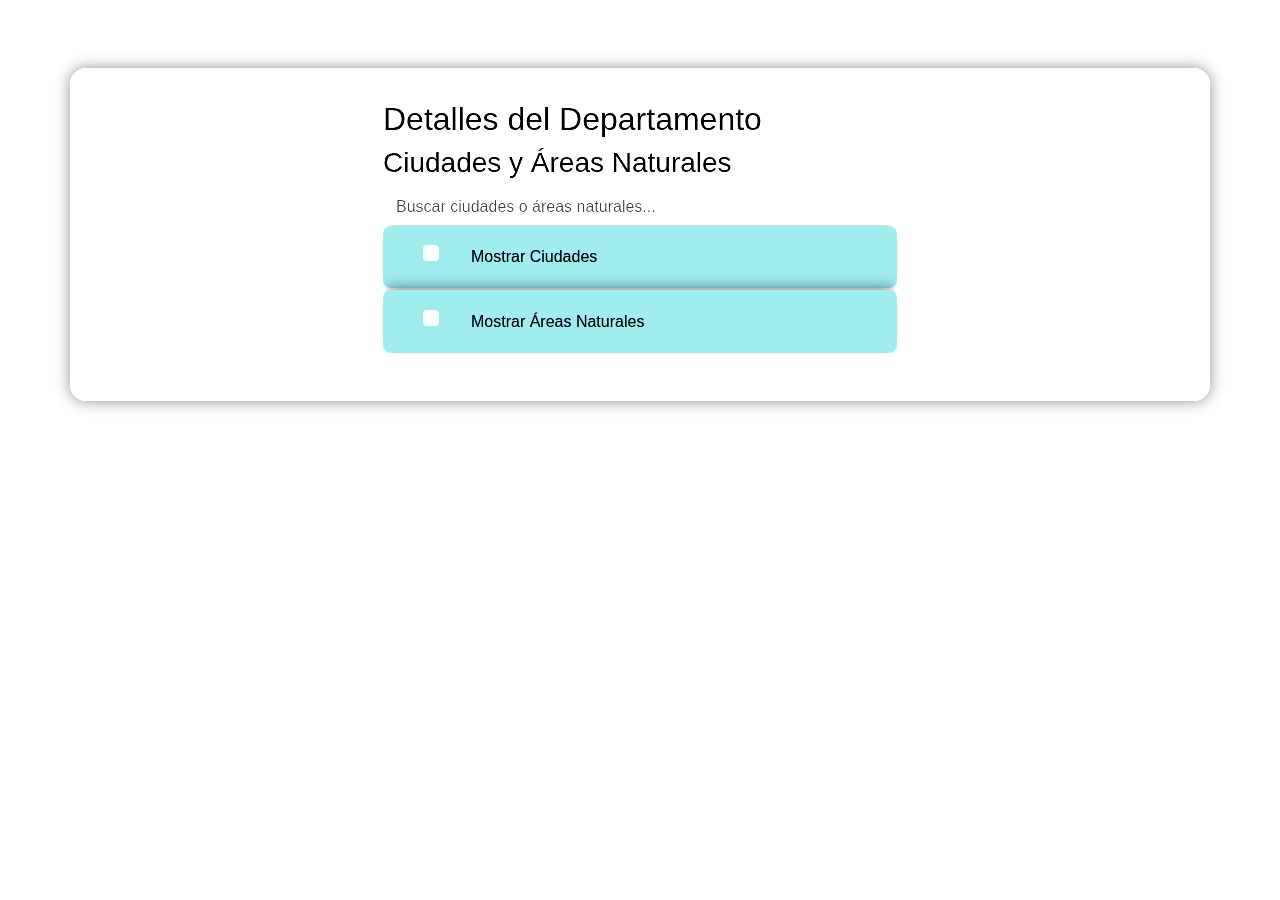
==== Details.html @ 4b5b0366 "apicolombia" ====
<!DOCTYPE html>
<html lang="en">
<head>
    <meta charset="UTF-8">
    <meta name="viewport" content="width=device-width, initial-scale=1.0">
    <title>Document</title>
    <link rel="icon" href="./Logo  y Portada/Logo.png">
    <link rel="stylesheet" href="./Style.css">
    <link href="https://cdn.jsdelivr.net/npm/bootstrap@5.3.3/dist/css/bootstrap.min.css" rel="stylesheet" integrity="sha384-QWTKZyjpPEjISv5WaRU9OFeRpok6YctnYmDr5pNlyT2bRjXh0JMhjY6hW+ALEwIH" crossorigin="anonymous">
</head>
<body>
    <div class="container-fluid">
    <div class="row">
        <header class="col-12 p-0 mx-0">
            <div id="navbar"></div>
        </header>
        </div>
        <div class="row"> <!--Alineacion y margen al main-->
        <main class="p-0">
        <div id="department-details" class="container col-8 mt-5 col-12">
        <div class="sombra row row-cols-1 row-cols-sm-2 justify-content-center align-items-center ">
            <div class="col">
                <h2>Detalles del Departamento</h2>
                <div id="department-info"></div>
                <h3>Ciudades y Áreas Naturales</h3>
            <input type="text" id="search-bar" class="form-control" placeholder="Buscar ciudades o áreas naturales...">
            <div class="form-check">
                <input class="form-check-input m-3" type="checkbox" value="" id="showCities">
                <label class="form-check-label" for="showCities"><p class="m-3">Mostrar Ciudades</p></label>
            </div>
            <div class="form-check">
                <input class="form-check-input m-3" type="checkbox" value="" id="showAreas">
                <label class="form-check-label" for="showAreas"><p class="m-3">Mostrar Áreas Naturales</p></label>
            </div>
            <div id="related-info" class="row mt-3"></div>
            </div>
        </div>
    </div>
    </main>
    <footer class="d-flex flex-wrap justify-content-between align-items-center py-3 my-4 mb-0 pb-0 border-top" id="footer"></footer>
    </div>
    </div>
</body>
<script src="https://code.jquery.com/jquery-3.3.1.slim.min.js"></script>
<script src="https://cdnjs.cloudflare.com/ajax/libs/popper.js/1.14.7/umd/popper.min.js"></script>
<script src="https://stackpath.bootstrapcdn.com/bootstrap/4.3.1/js/bootstrap.min.js"></script>
<script type="module" src="details.js"></script>
</html>
---- Style.css ----
*{
    box-sizing: border-box;
    font-family: Arial, Helvetica, sans-serif;
   /* outline: solid 1px red;*/
}
body {
    background-image:url(./Logo\ \ y\ Portada/Fondo.png);
    background-size:contain;
    background-position: center; /* Centra la imagen */
    background-repeat: repeat; /* Evita que la imagen se repita */
    min-height: 100vh; /* Asegura que el cuerpo ocupe toda la altura de la ventana */
    display: flex;
    flex-direction: column;
    filter: contrast(1.75);
}
footer{
    background-color: whitesmoke;
    margin-top: auto;
}
.table-primary {
    --bs-table-bg:  lightblue !important;
    outline: solid 1px black;
}

.table-success {
    --bs-table-bg:  lightgreen!important;
    outline: solid 1px black;
}
.responsive-gif {
    width: 100%;
    height: auto;
}
.jumbotron {
    background: rgba(255, 255, 255, 0.8);
    padding: 20px;
    border-radius: 10px;
}

header {
    text-align: center;
    margin-bottom: 20px;
    background: rgba(255, 255, 255, 0.8); /* Fondo blanco semitransparente para mejorar la legibilidad */

}
.intro{
    background-color: whitesmoke;
    border-radius: 1rem;
    padding: 2rem;
    -webkit-box-shadow: 0px 0px 15px 0px rgba(0, 0, 0, 0.44);
    -moz-box-shadow: 0px 0px 15px 0px rgba(0, 0, 0, 0.44);
    box-shadow: 0px 0px 15px 0px rgba(0, 0, 0, 0.44);
}
.navbar img{
    object-fit: contain;
    
}
.navbar {
   background-image: url(./Logo\ \ y\ Portada/Navbar.png);
    background-size: 200px; /* Asegura que la imagen cubra toda la pantalla */
    background-position: center; /* Centra la imagen */
    background-color: rgba(255, 255, 255, 0.5); /* Fondo blanco con transparencia */
    transition: background-color 0.3s; /* Transición suave para cambios de fondo */
    border: 1px solid black;
}

/* Estilo para la navbar transparente */
.navbar-custom {
   background-color: rgba(255, 255, 255, 0.5) !important; /* Fondo blanco con transparencia */
    transition: background-color 0.3s; /* Transición suave para cambios de fondo */
}

.checkbox-container {
    white-space: nowrap;
    background-color: rgb(145, 145, 145);
}
.checkbox-item {
    flex-shrink: 0;
    padding: 10px;
    display: flex;
    align-items: center;
    
}
.checkbox-item input[type="checkbox"] {
    margin-right: 5px;
    
}
#checkbox-container input[type="checkbox"]{
    margin-right: 10px;
}
#filter-checkboxes {
    white-space: nowrap;
    flex-shrink: 0;
    padding: 10px;
    display: flex;
    align-items: center;

}
/* Estilo para la navbar transparente */
#h1{
    text-align: center;

}
.form-check{
    background-color: rgb(146, 190, 190);
    border-radius: 0.5rem;
    padding: 0.2rem;
    -webkit-box-shadow: 0px 0px 15px 0px rgba(0, 0, 0, 0.44);
    -moz-box-shadow: 0px 0px 15px 0px rgba(0, 0, 0, 0.44);
    box-shadow: 0px 0px 15px 0px rgba(0, 0, 0, 0.44);
  
}


#departments {
    display: flex;
    flex-wrap: wrap;
    align-items: center;
    justify-content: center;
    background-color: whitesmoke;
    border-radius: 1rem;
    padding: 2rem;
    -webkit-box-shadow: 0px 0px 15px 0px rgba(0, 0, 0, 0.44);
    -moz-box-shadow: 0px 0px 15px 0px rgba(0, 0, 0, 0.44);
    box-shadow: 0px 0px 15px 0px rgba(0, 0, 0, 0.44);
}

/* Otros estilos para tu página */

.card {
    background: rgba(255, 255, 255, 0.9); /* Fondo blanco semitransparente para las tarjetas */
    border-radius: 10px;
    align-items: center;
    justify-content: center;
    text-align: center;
    border: 1px solid black;
}

.card img {
    height: 20vh;
    border-radius: 4px;
    object-fit: cover;
    border: 1px solid black;
}
.card-body img{
    object-fit: cover;
   
}
.card button {
    margin-top: 10px;
    padding: 10px;
    color: white;
    border: none;
    border-radius: 4px;
    cursor: pointer;
}

.sombra {
    background-color: whitesmoke;
    -webkit-box-shadow: 0px 0px 15px 0px rgba(0, 0, 0, 0.44);
    -moz-box-shadow: 0px 0px 15px 0px rgba(0, 0, 0, 0.44);
    box-shadow: 0px 0px 15px 0px rgba(0, 0, 0, 0.44);
    padding: 2rem;
    border-radius: 1rem;
}
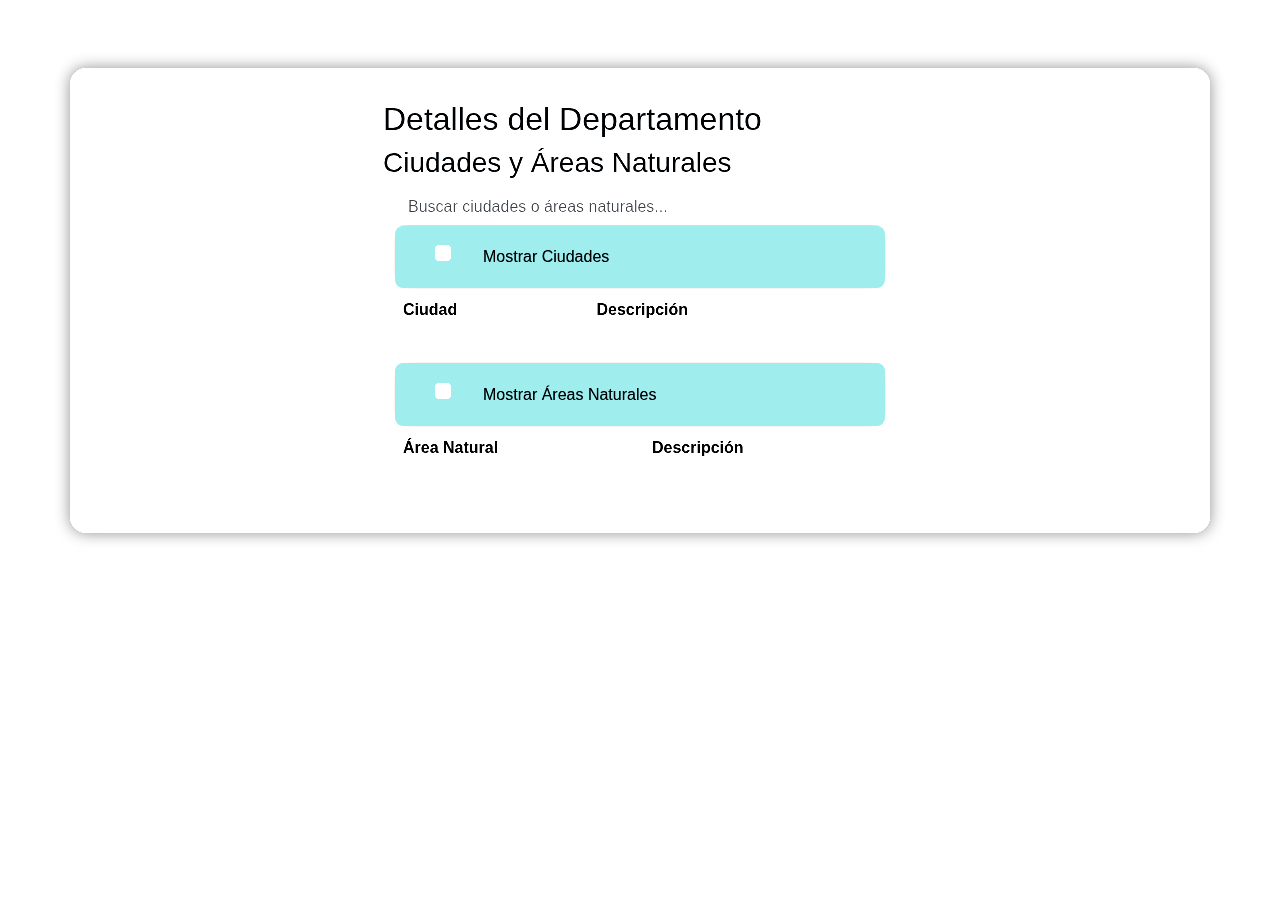
==== commit a789b19c: "Cambios" ====
--- a/Details.html
+++ b/Details.html
@@ -3,46 +3,74 @@
 <head>
     <meta charset="UTF-8">
     <meta name="viewport" content="width=device-width, initial-scale=1.0">
-    <title>Document</title>
+    <title>Detalles</title>
     <link rel="icon" href="./Logo  y Portada/Logo.png">
     <link rel="stylesheet" href="./Style.css">
-    <link href="https://cdn.jsdelivr.net/npm/bootstrap@5.3.3/dist/css/bootstrap.min.css" rel="stylesheet" integrity="sha384-QWTKZyjpPEjISv5WaRU9OFeRpok6YctnYmDr5pNlyT2bRjXh0JMhjY6hW+ALEwIH" crossorigin="anonymous">
+    <link href="https://cdn.jsdelivr.net/npm/bootstrap@5.3.3/dist/css/bootstrap.min.css" rel="stylesheet">
 </head>
 <body>
     <div class="container-fluid">
-    <div class="row">
-        <header class="col-12 p-0 mx-0">
-            <div id="navbar"></div>
-        </header>
+        <div class="row">
+            <header class="col-12 p-0 mx-0">
+                <div id="navbar"></div>
+            </header>
         </div>
-        <div class="row"> <!--Alineacion y margen al main-->
-        <main class="p-0">
-        <div id="department-details" class="container col-8 mt-5 col-12">
-        <div class="sombra row row-cols-1 row-cols-sm-2 justify-content-center align-items-center ">
-            <div class="col">
-                <h2>Detalles del Departamento</h2>
-                <div id="department-info"></div>
-                <h3>Ciudades y Áreas Naturales</h3>
-            <input type="text" id="search-bar" class="form-control" placeholder="Buscar ciudades o áreas naturales...">
-            <div class="form-check">
-                <input class="form-check-input m-3" type="checkbox" value="" id="showCities">
-                <label class="form-check-label" for="showCities"><p class="m-3">Mostrar Ciudades</p></label>
-            </div>
-            <div class="form-check">
-                <input class="form-check-input m-3" type="checkbox" value="" id="showAreas">
-                <label class="form-check-label" for="showAreas"><p class="m-3">Mostrar Áreas Naturales</p></label>
-            </div>
-            <div id="related-info" class="row mt-3"></div>
-            </div>
+        <div class="row">
+            <main class="p-0">
+                <div id="department-details" class="container col-8 mt-5 col-12">
+                    <div class="sombra row row-cols-1 row-cols-sm-2 justify-content-center align-items-center">
+                        <div class="col">
+                            <h2>Detalles del Departamento</h2>
+                            <div id="department-info"></div>
+                            <h3>Ciudades y Áreas Naturales</h3>
+
+                            <div class="container">
+                                <input type="text" id="search-bar" class="form-control" placeholder="Buscar ciudades o áreas naturales...">
+
+                                <div class="form-check">
+                                    <input class="form-check-input m-3" type="checkbox" value="" id="showCities">
+                                    <label class="form-check-label" for="showCities"><p class="m-3">Mostrar Ciudades</p></label>
+                                </div>
+
+                                <table class="table">
+                                    <thead>
+                                        <tr>
+                                            <th>Ciudad</th>
+                                            <th>Descripción</th>
+                                        </tr>
+                                    </thead>
+                                    <tbody id="cities-table-body"></tbody>
+                                </table>
+                                <ul id="cities-pagination" class="pagination"></ul>
+
+                                <div class="form-check">
+                                    <input class="form-check-input m-3" type="checkbox" value="" id="showAreas">
+                                    <label class="form-check-label" for="showAreas"><p class="m-3">Mostrar Áreas Naturales</p></label>
+                                </div>
+
+                                <table class="table">
+                                    <thead>
+                                        <tr>
+                                            <th>Área Natural</th>
+                                            <th>Descripción</th>
+                                        </tr>
+                                    </thead>
+                                    <tbody id="areas-table-body"></tbody>
+                                </table>
+                                <div class="container">
+                                <ul id="areas-pagination" class="pagination d-flex justify-content-center flex-wrap"></ul>
+                            </div>
+                            </div>
+                        </div>
+                    </div>
+                </div>
+            </main>
+            <footer class="d-flex flex-wrap justify-content-between align-items-center py-3 my-4 mb-0 pb-0 border-top" id="footer"></footer>
         </div>
     </div>
-    </main>
-    <footer class="d-flex flex-wrap justify-content-between align-items-center py-3 my-4 mb-0 pb-0 border-top" id="footer"></footer>
-    </div>
-    </div>
+    <script src="https://code.jquery.com/jquery-3.3.1.slim.min.js"></script>
+    <script src="https://cdnjs.cloudflare.com/ajax/libs/popper.js/1.14.7/umd/popper.min.js"></script>
+    <script src="https://stackpath.bootstrapcdn.com/bootstrap/4.3.1/js/bootstrap.min.js"></script>
+    <script type="module" src="details.js"></script>
 </body>
-<script src="https://code.jquery.com/jquery-3.3.1.slim.min.js"></script>
-<script src="https://cdnjs.cloudflare.com/ajax/libs/popper.js/1.14.7/umd/popper.min.js"></script>
-<script src="https://stackpath.bootstrapcdn.com/bootstrap/4.3.1/js/bootstrap.min.js"></script>
-<script type="module" src="details.js"></script>
-</html>+</html>
